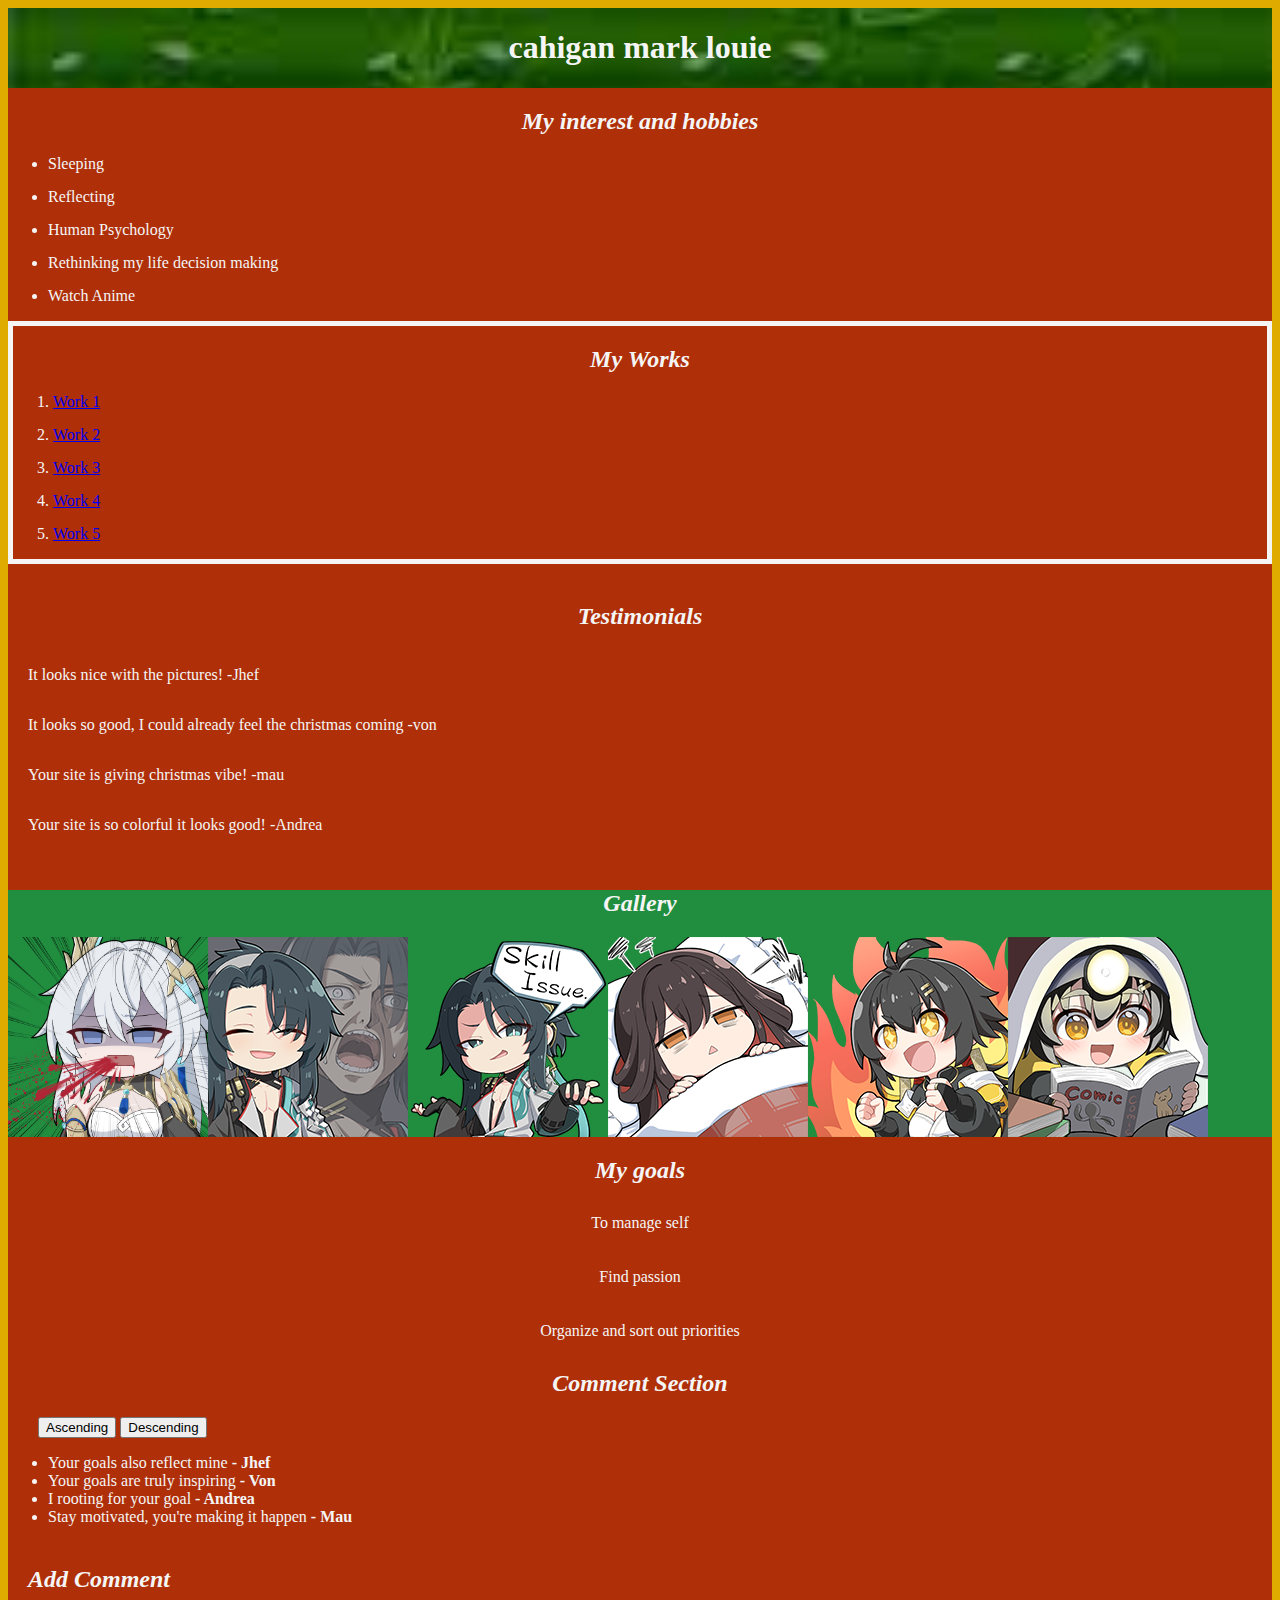
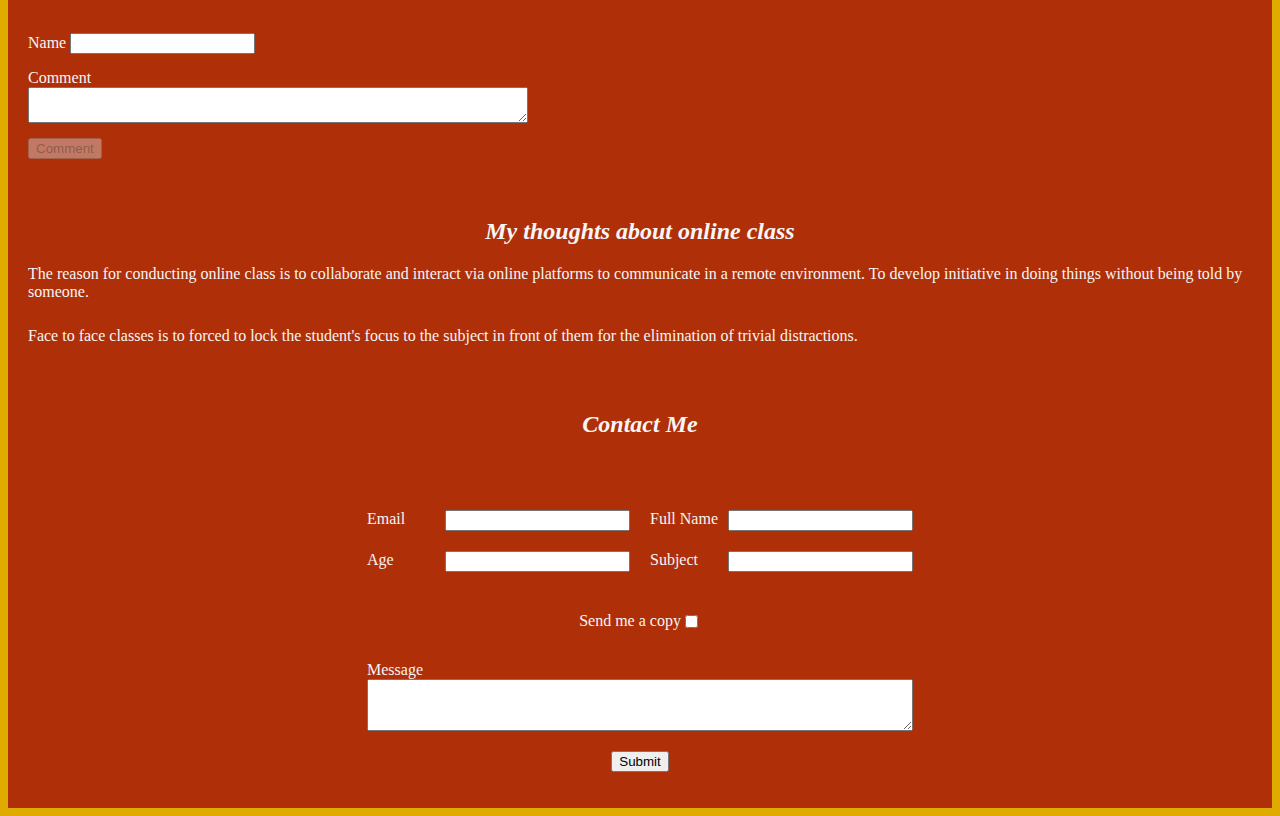
==== cahigan_marklouie/index.html @ 4dc06c2e "add folder cahigan_marklouie" ====
<!DOCTYPE html>
<html>
	<head>
		<link href="./styles/mark_louie.css" rel="stylesheet" />
		<title>cahigan mark louie Page</title>
		<meta
			name="viewport"
			content="width=device-width, initial-scale=1.0"/>
	</head>

	<body>
		<div class="main-page">
			<div class="title-container">
				<h1>cahigan mark louie</h1>
			</div>

			<div class="interest-hobbies">
				<h2>My interest and hobbies</h2>
				<ul>
					<li>Sleeping</li>
					<li>Reflecting</li>
					<li>Human Psychology</li>
					<li>Rethinking my life decision making</li>
					<li>Watch Anime</li>
				</ul>
			</div>

			<div class="works-container">
				<h2>My Works</h2>
				<ol>
					<li>
						<a href="./works/work_1.html">Work 1</a>
					</li>
					<li>
						<a href="./works/work_2.html">Work 2</a>
					</li>
					<li>
						<a href="./works/work_3.html">Work 3</a>
					</li>
					<li>
						<a href="./works/work_4.html">Work 4</a>
					</li>
					<li>
						<a href="./works/work_5.html">Work 5</a>
					</li>
				</ol>
			</div>

			<div class="testimonial-container">
				<h2>Testimonials</h2>
				<p>It looks nice with the pictures! -Jhef</p>
				<p>
					It looks so good, I could already feel the christmas
					coming -von
				</p>
				<p>Your site is giving christmas vibe! -mau</p>
				<p>Your site is so colorful it looks good! -Andrea</p>
			</div>

			<div class="gallery-container">
				<h2>Gallery</h2>
				<div class="gallery-images">
					<img
						class="resize-img"
						src="./images/1_MC.png"
						alt="blood" />
					<img src="./images/2_MZ.png" alt="shocks" />
					<img src="./images/3_MZ.png" alt="skill issue" />
					<img src="./images/4_LG.png" alt="tired" />
					<img src="./images/5_JW.png" alt="excited" />
					<img src="./images/11_JW.png" alt="reading" />
				</div>
			</div>

			<div class="my-goals">
				<h2>My goals</h2>
				<p>To manage self</p>
				<p>Find passion</p>
				<p>Organize and sort out priorities</p>
			</div>

			<div class="comment-section">
				<h2>Comment Section</h2>
				<button id="ascend" 
					onclick=setToAscend()>Ascending</button>
				<button id="descend"
					onclick=setToDescend()>Descending</button>
				<ul id="comment_list"> 	
				</ul>
				
				<div class="comment-title">
					<h2>Add Comment</h2>
				</div>

				<form class="input-comment">
					<div class="c-name">
						<label for="user">Name</label>
						<input type="text" name="user" id="user" 
							onchange="validComment()"	/>
					</div>

					<div class="c-input">
						<label for="addc">Comment</label>
						<textarea
							id="add_comment"
							col="15"
							row="10"
							onchange="validComment()"></textarea>
					</div>

					<div class="c-buttom">
						<button
							id="comment_button"
							type="button"
							onclick="addComment()"
							disabled>Comment</button>
					</div>
				</form>
			</div>

			<div class="my-thoughts">
				<h2>My thoughts about online class</h2>
				<p>
					The reason for conducting online class is to
					collaborate and interact via online platforms to
					communicate in a remote environment. To develop
					initiative in doing things without being told by
					someone.
				</p>

				<p>
					Face to face classes is to forced to lock the
					student's focus to the subject in front of them for
					the elimination of trivial distractions.
				</p>
			</div>

			<h2>Contact Me</h2>
			<div>
				<form class="top">
					<div class="display-device">
						<div>
							<label for="email">Email </label>
							<input type="email" id="email" name="email" />
						</div>

						<div>
							<label for="name">Full Name </label>
							<input type="text" id="name" name="name" />
						</div>

						<div>
							<label for="age">Age </label>
							<input type="number" id="age" name="age" />
						</div>

						<div>
							<label for="subject">Subject </label>
							<input
								type="text"
								id="subject"
								name="subject" />
						</div>
					</div>

					<div class="copy-item">
						<label for="copy">Send me a copy </label>
						<input type="checkbox" id="copy" name="copy" />
					</div>

					<div class="message-item">
						<label for="message">Message </label>
						<textarea
							name="message"
							cols="15"
							rows="15"></textarea>
					</div>

					<div class="submit-item">
						<button type="submit" value="submit">Submit</button>
					</div>
				</form>
			</div>
		</div>
		<script src="index.js"></script>
	</body>
</html>
---- cahigan_marklouie/styles/mark_louie.css ----
.main-page {
	background-color: rgb(175, 47, 8);
	color: whitesmoke;
}

.title-container {
	background-image: url("../images/grass.jpg");
	background-repeat: no-repeat;
	background-size: cover;
	display: flex;
	justify-content: center;
}

.works-container {
	border: 5px;
	border-style: solid;
}

.works-container > ol,
.interest-hobbies > ul {
	display: flex;
	flex-direction: column;
	gap: 15px;
}

.testimonial-container {
	display: flex;
	flex-direction: column;
	padding: 20px;
}

.gallery-container {
	background-color: #208d3f;
}

.resize-img {
	height: 200px;
	width: 200px;
}

body {
	background-color: #dfab00;
}

h2 {
	text-align: center;
	font-style: italic;
}

.gallery-images {
	display: flex;
	flex-direction: row;
	overflow: auto;
}

#ascend {
	margin-left: 30px;
}

.display-device {
	display: grid;
	grid-template-columns: 1fr 1fr;
	grid-template-rows: 1fr 1fr;
	gap: 20px;
	text-align: center;
	margin: auto;
	width: fit-content;
	margin-bottom: 20px;
	margin-top: 25px;
}

.display-device div {
	display: flex;
	justify-content: space-between;
	gap: 10px;
}

.copy-item,
.submit-item {
	display: flex;
	justify-content: center;
	padding: 10px;
	margin-top: 10px;
}

.message-item {
	display: flex;
	justify-content: center;
	width: 100%;
	height: 20%;
	margin: auto;
	margin-top: 20px;
	margin-bottom: 0px;
	flex-direction: column;
}

.top {
	display: flex;
	flex-direction: column;
	justify-content: center;
	width: fit-content;
	margin: auto;
	height: 350px;
}

@media (max-width: 426px) {
	.display-device {
		display: flex;
		justify-content: center;
		flex-direction: column;
		margin: auto;
		width: fit-content;
		align-items: stretch;
	}

	.works-container > ol {
		display: flex;
		flex-direction: column;
		align-items: center;
		gap: 40px;
		list-style-type: none;
	}
}

@media (min-width: 426px) and (max-width: 560px) {
	.top input {
		width: 100px;
	}

	.c-input textarea {
		width: 350px;
	}
}

.my-goals > p {
	display: flex;
	justify-content: center;
	padding: 10px;
}

.comment-section > p {
	display: flex;
	justify-content: center;
}

.comment-title > h2 {
	display: flex;
	justify-content: flex-start;
	padding: 20px;
	padding-bottom: 0px;
}

.input-comment {
	display: flex;
	flex-direction: column;
	padding: 20px;
	gap: 15px;
}

.c-input {
	display: flex;
	flex-direction: column;
	width: 500px;
}

@media (max-width: 520px) {
	.c-input {
		width: 100%;
	}
}

.my-thoughts {
	padding: 20px;
}

.my-thoughts > p {
	padding-bottom: 10px;
}
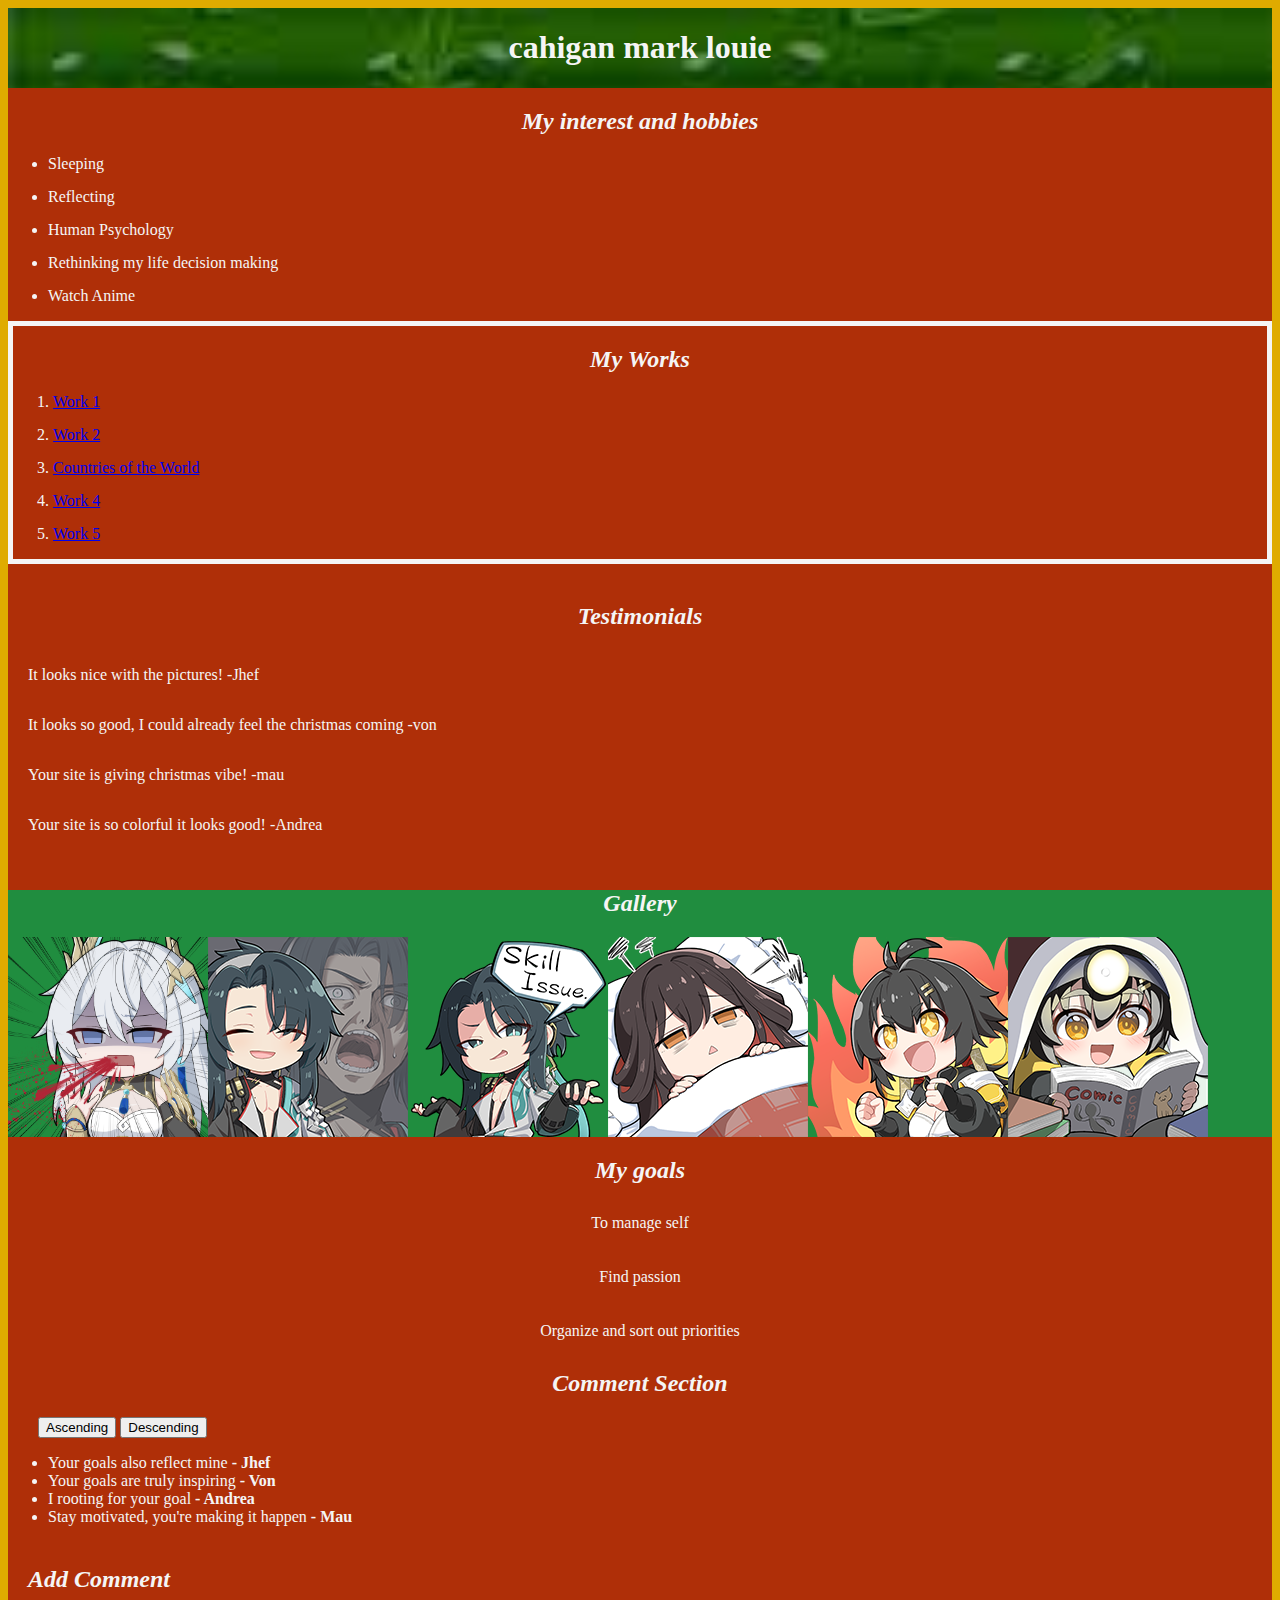
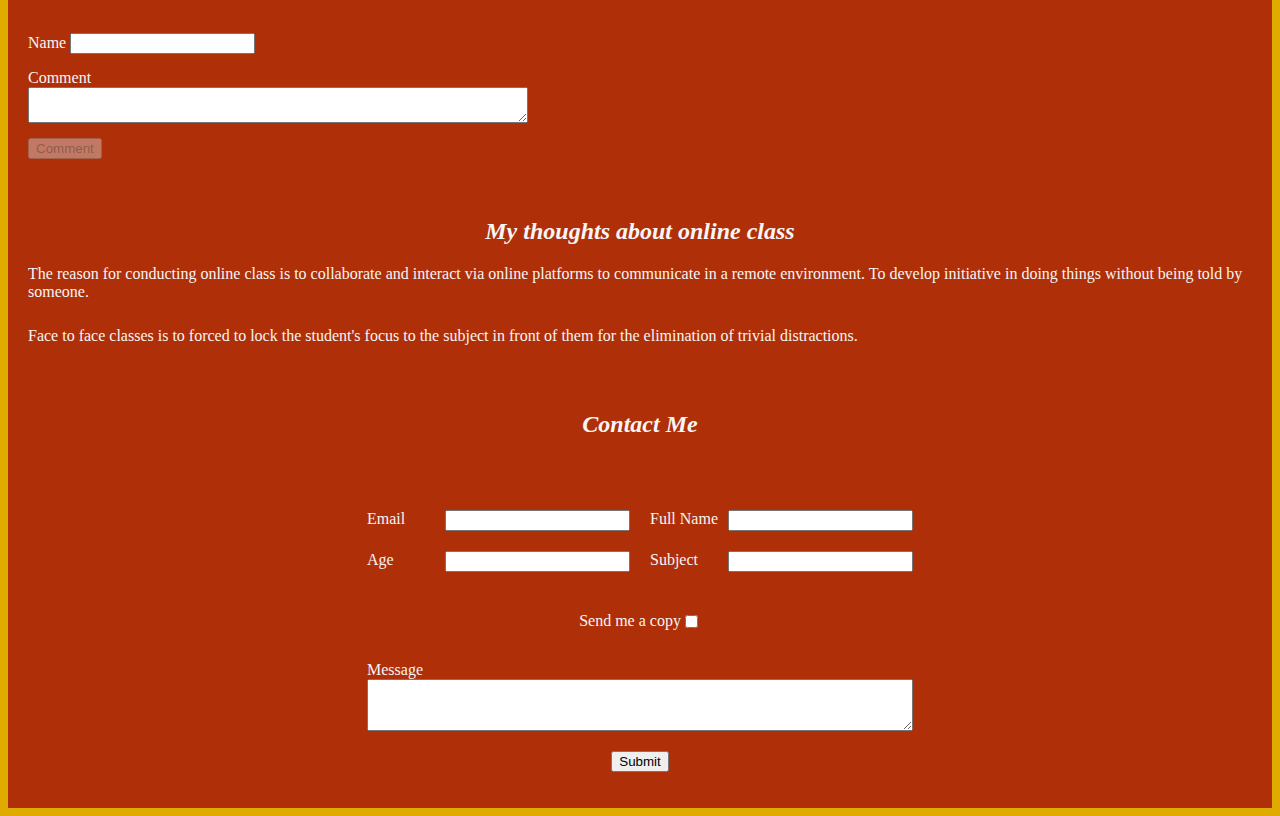
==== commit 9853d2e5: "update inner text under my works from "Work 3" to "Countries of the World" index.html" ====
--- a/cahigan_marklouie/index.html
+++ b/cahigan_marklouie/index.html
@@ -35,7 +35,7 @@
 						<a href="./works/work_2.html">Work 2</a>
 					</li>
 					<li>
-						<a href="./works/work_3.html">Work 3</a>
+						<a href="./works/countries.html">Countries of the World</a>
 					</li>
 					<li>
 						<a href="./works/work_4.html">Work 4</a>
